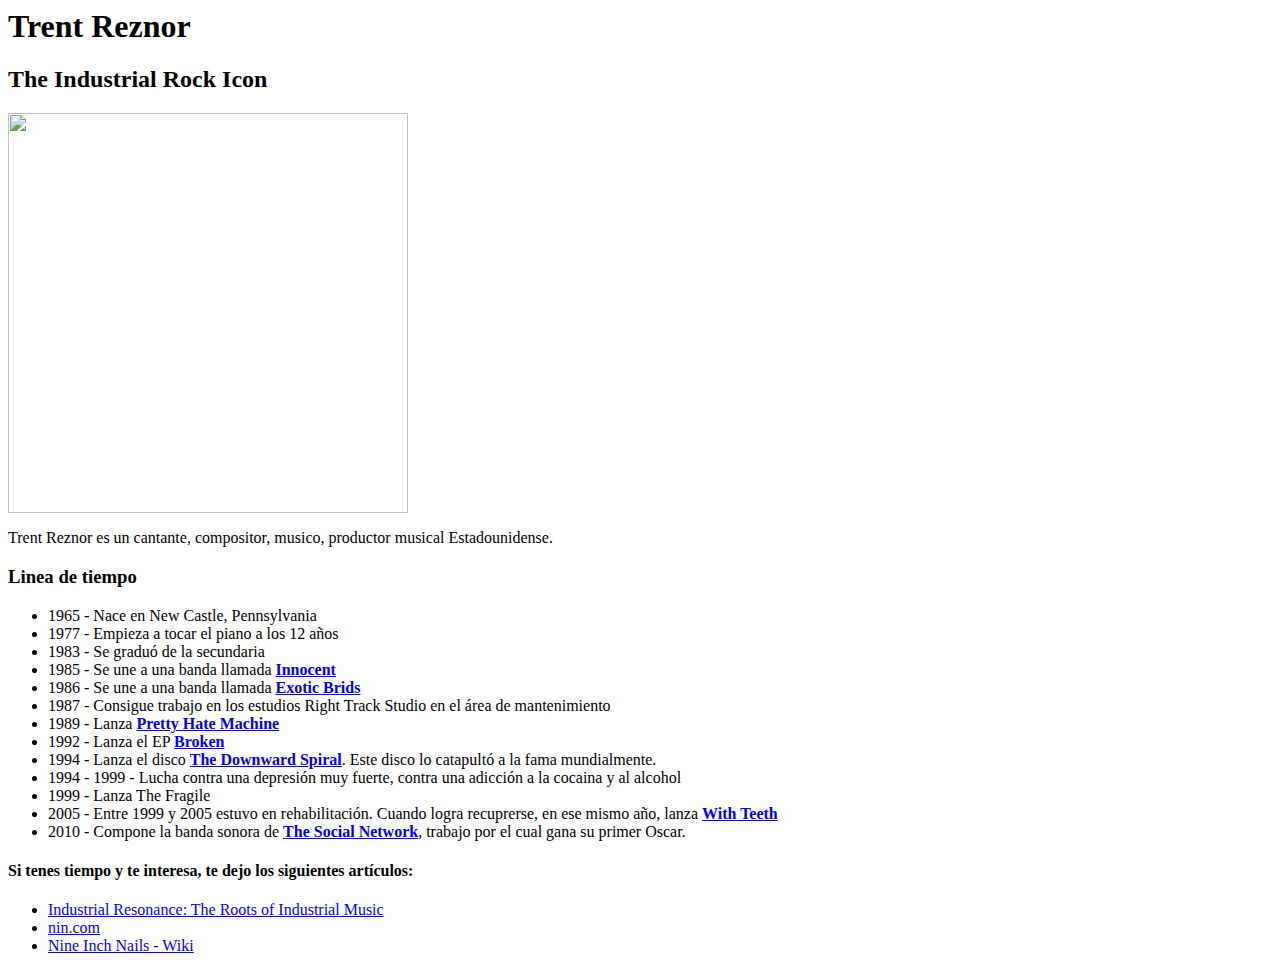
==== tribute page/html/index.html @ 79658f53 "FCC Tribute Page HTML Structured" ====
<html>
    <head>
        <title>Trent Reznor - Tribute Page</title>
    </head>
    <body>
        <h1>Trent Reznor</h1>
        <h2>The Industrial Rock Icon</h2>
        <img src="/img/trent-reznor-red.jpg" width="400" height="">
        <p>Trent Reznor es un cantante, compositor, musico, productor musical Estadounidense.</p>
        <article>
            <h3>Linea de tiempo</h3>
            <ul>
                <li>1965 - Nace en New Castle, Pennsylvania</li>
                <li>1977 - Empieza a tocar el piano a los 12 años</li>
                <li>1983 - Se graduó de la secundaria</li>
                <li>1985 - Se une a una banda llamada <a href="https://www.youtube.com/watch?v=yNXbufqzXco" target="_blank"><b>Innocent</b></a><li>
                <Exotic>1986 - Se une a una banda llamada <b><a href="https://www.youtube.com/watch?v=BOdEDEy8VCQ" target="_blank">Exotic Brids</a></b></li>
                <li>1987 - Consigue trabajo en los estudios Right Track Studio en el área de mantenimiento</li>
                <li>1989 - Lanza <strong><a href="https://www.youtube.com/watch?v=9alGehfUbwk" target="_blank">Pretty Hate Machine</a></strong></li>
                <li>1992 - Lanza el EP <strong><a href="https://www.youtube.com/watch?v=yVpw1SwJRBI" target="_blank">Broken</a></strong></li>
                <li>1994 - Lanza el disco <strong><a href="https://www.youtube.com/watch?v=Y9-zxc_tbeM&list=PLZtC0l-oGCjseqUiYvXiVnu7ZnLLVd_Bc" target="_blank">The Downward Spiral</a></strong>. Este disco lo catapultó a la fama mundialmente.</li>
                <li>1994 - 1999 - Lucha contra una depresión muy fuerte, contra una adicción a la cocaina y al alcohol</li>
                <li>1999 - Lanza The Fragile</li>
                <li>2005 - Entre 1999 y 2005 estuvo en rehabilitación. Cuando logra recuprerse, en ese mismo año, lanza <strong><a href="https://www.youtube.com/watch?v=wwvLlEtxX3o" target="_blank">With Teeth</a></strong></li>
                <li>2010 - Compone la banda sonora de <strong><a href="https://www.youtube.com/watch?v=yydZbVoCbn0" target="_blank">The Social Network</a></strong>, trabajo por el cual gana su primer Oscar.</li>
            </ul>
        </article>
        <article>
            <h4>Si tenes tiempo y te interesa, te dejo los siguientes artículos:</h4>
            <ul>
                <li><a href="http://www.littlewhiteearbuds.com/feature/industrial-resonance-the-roots-of-industrial-music/#.XnTjQ4hKiUk"target="_blank">Industrial Resonance: The Roots of Industrial Music</a></li>
                <li><a href="https://www.nin.com/" target="_blank">nin.com</a></li>
                <li><a href="https://es.wikipedia.org/wiki/Nine_Inch_Nails" target="_blank">Nine Inch Nails - Wiki</a></li>
                
        </article>
        </ul>
    </body>
    

</html>
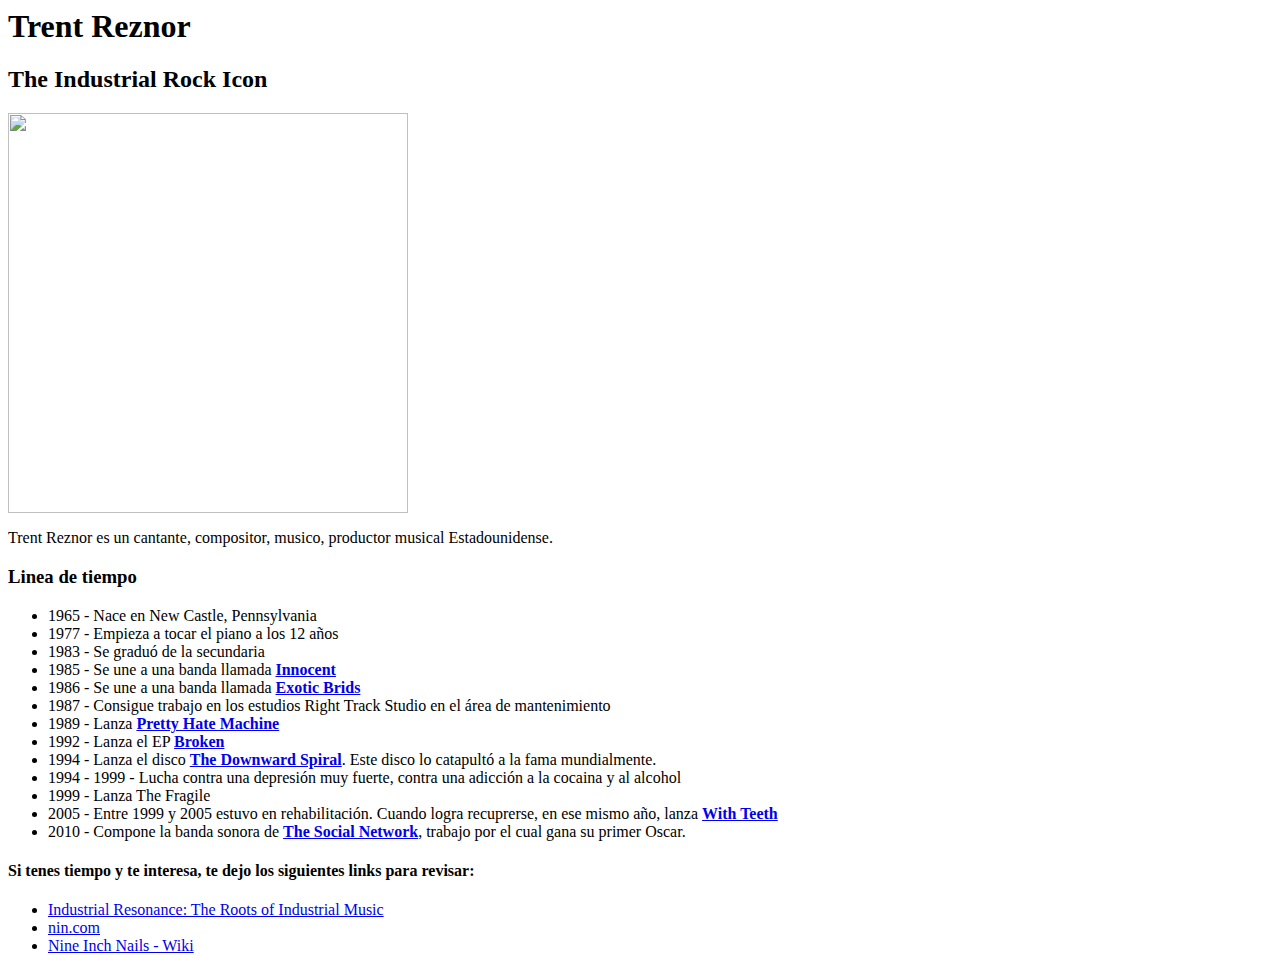
==== commit 879d5b55: "articulos word changed for links in line 29" ====
--- a/tribute page/html/index.html
+++ b/tribute page/html/index.html
@@ -26,12 +26,11 @@
             </ul>
         </article>
         <article>
-            <h4>Si tenes tiempo y te interesa, te dejo los siguientes artículos:</h4>
+            <h4>Si tenes tiempo y te interesa, te dejo los siguientes links para revisar:</h4>
             <ul>
                 <li><a href="http://www.littlewhiteearbuds.com/feature/industrial-resonance-the-roots-of-industrial-music/#.XnTjQ4hKiUk"target="_blank">Industrial Resonance: The Roots of Industrial Music</a></li>
                 <li><a href="https://www.nin.com/" target="_blank">nin.com</a></li>
-                <li><a href="https://es.wikipedia.org/wiki/Nine_Inch_Nails" target="_blank">Nine Inch Nails - Wiki</a></li>
-                
+                <li><a href="https://es.wikipedia.org/wiki/Nine_Inch_Nails" target="_blank">Nine Inch Nails - Wiki</a></li>               
         </article>
         </ul>
     </body>
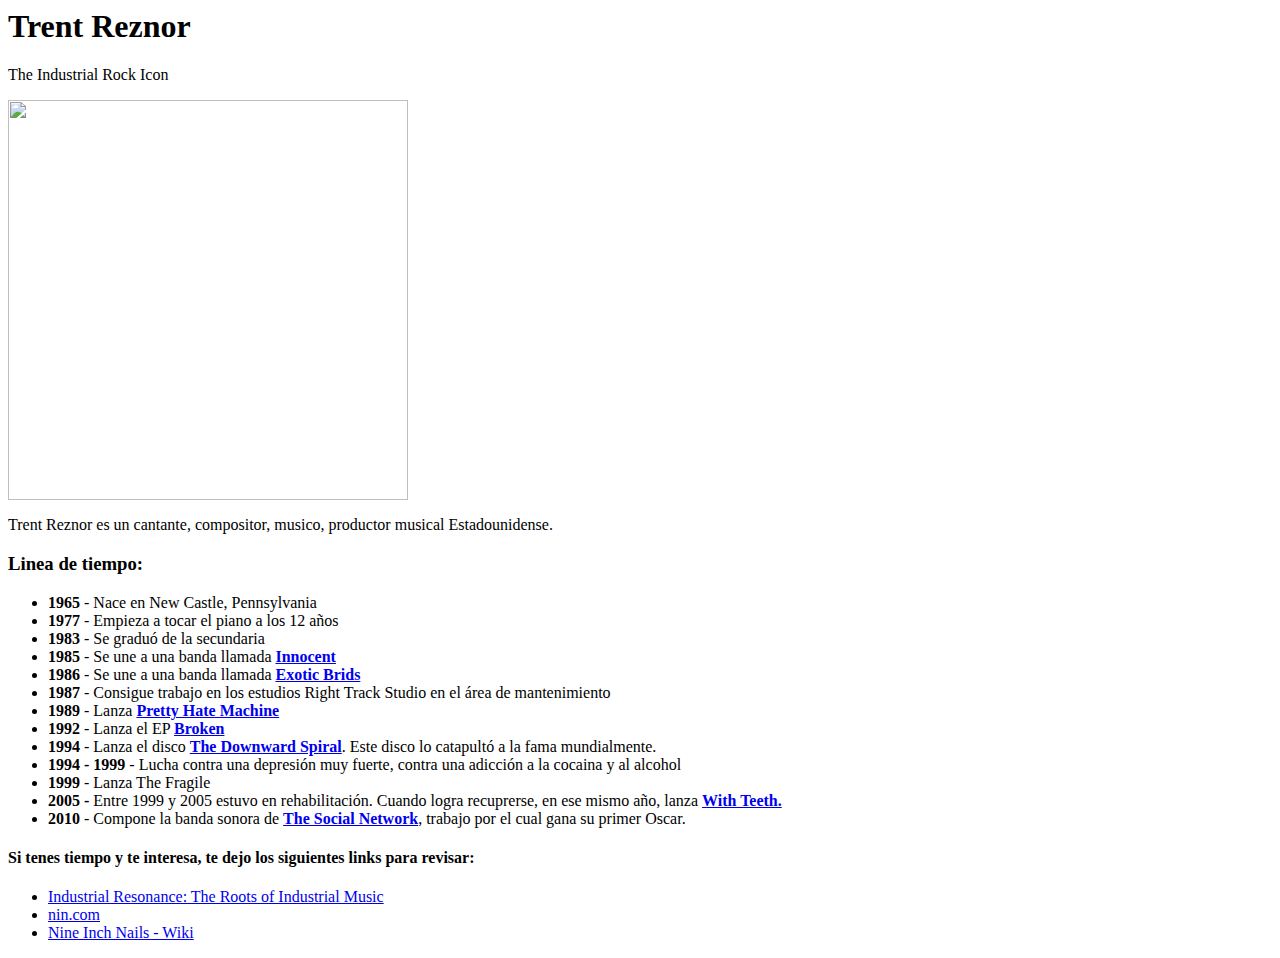
==== commit 960cc545: "CSS added" ====
--- a/tribute page/html/index.html
+++ b/tribute page/html/index.html
@@ -1,35 +1,40 @@
 <html>
     <head>
         <title>Trent Reznor - Tribute Page</title>
+        <link rel="stylesheet" href="/css/styles.css">
     </head>
-    <body>
-        <h1>Trent Reznor</h1>
-        <h2>The Industrial Rock Icon</h2>
-        <img src="/img/trent-reznor-red.jpg" width="400" height="">
-        <p>Trent Reznor es un cantante, compositor, musico, productor musical Estadounidense.</p>
-        <article>
-            <h3>Linea de tiempo</h3>
+    <body id=main>
+        <h1 id="title">Trent Reznor</h1>
+        <p class="subtitle">The Industrial Rock Icon</p>
+        
+        <div id="img-div">
+            <img id="image" src="/img/trent-reznor-red.jpg" width="400" height="">            
+            
+            <p id="img-caption">Trent Reznor es un cantante, compositor, musico, productor musical Estadounidense.</p>
+        </div>
+        <article id="tribute-info">
+            <h3>Linea de tiempo:</h3>
             <ul>
-                <li>1965 - Nace en New Castle, Pennsylvania</li>
-                <li>1977 - Empieza a tocar el piano a los 12 años</li>
-                <li>1983 - Se graduó de la secundaria</li>
-                <li>1985 - Se une a una banda llamada <a href="https://www.youtube.com/watch?v=yNXbufqzXco" target="_blank"><b>Innocent</b></a><li>
-                <Exotic>1986 - Se une a una banda llamada <b><a href="https://www.youtube.com/watch?v=BOdEDEy8VCQ" target="_blank">Exotic Brids</a></b></li>
-                <li>1987 - Consigue trabajo en los estudios Right Track Studio en el área de mantenimiento</li>
-                <li>1989 - Lanza <strong><a href="https://www.youtube.com/watch?v=9alGehfUbwk" target="_blank">Pretty Hate Machine</a></strong></li>
-                <li>1992 - Lanza el EP <strong><a href="https://www.youtube.com/watch?v=yVpw1SwJRBI" target="_blank">Broken</a></strong></li>
-                <li>1994 - Lanza el disco <strong><a href="https://www.youtube.com/watch?v=Y9-zxc_tbeM&list=PLZtC0l-oGCjseqUiYvXiVnu7ZnLLVd_Bc" target="_blank">The Downward Spiral</a></strong>. Este disco lo catapultó a la fama mundialmente.</li>
-                <li>1994 - 1999 - Lucha contra una depresión muy fuerte, contra una adicción a la cocaina y al alcohol</li>
-                <li>1999 - Lanza The Fragile</li>
-                <li>2005 - Entre 1999 y 2005 estuvo en rehabilitación. Cuando logra recuprerse, en ese mismo año, lanza <strong><a href="https://www.youtube.com/watch?v=wwvLlEtxX3o" target="_blank">With Teeth</a></strong></li>
-                <li>2010 - Compone la banda sonora de <strong><a href="https://www.youtube.com/watch?v=yydZbVoCbn0" target="_blank">The Social Network</a></strong>, trabajo por el cual gana su primer Oscar.</li>
+                <li><b>1965</b> - Nace en New Castle, Pennsylvania</li>
+                <li><b>1977</b> - Empieza a tocar el piano a los 12 años</li>
+                <li><b>1983</b> - Se graduó de la secundaria</li>
+                <li><b>1985</b> - Se une a una banda llamada <a href="https://www.youtube.com/watch?v=yNXbufqzXco" target="_blank"><b>Innocent</b></a><li>
+                <Exotic><b>1986</b> - Se une a una banda llamada <b><a href="https://www.youtube.com/watch?v=BOdEDEy8VCQ" target="_blank">Exotic Brids</a></b></li>
+                <li><b>1987</b> - Consigue trabajo en los estudios Right Track Studio en el área de mantenimiento</li>
+                <li><b>1989</b> - Lanza <strong><a href="https://www.youtube.com/watch?v=9alGehfUbwk" target="_blank">Pretty Hate Machine</a></strong></li>
+                <li><b>1992</b> - Lanza el EP <strong><a href="https://www.youtube.com/watch?v=yVpw1SwJRBI" target="_blank">Broken</a></strong></li>
+                <li><b>1994</b> - Lanza el disco <strong><a href="https://www.youtube.com/watch?v=Y9-zxc_tbeM&list=PLZtC0l-oGCjseqUiYvXiVnu7ZnLLVd_Bc" target="_blank">The Downward Spiral</a></strong>. Este disco lo catapultó a la fama mundialmente.</li>
+                <li><b>1994 - 1999</b> - Lucha contra una depresión muy fuerte, contra una adicción a la cocaina y al alcohol</li>
+                <li><b>1999</b> - Lanza The Fragile</li>
+                <li><b>2005 - </b>Entre 1999 y 2005 estuvo en rehabilitación. Cuando logra recuprerse, en ese mismo año, lanza <strong><a href="https://www.youtube.com/watch?v=wwvLlEtxX3o" target="_blank">With Teeth.</a></strong></li>
+                <li><b>2010</b> - Compone la banda sonora de <strong><a href="https://www.youtube.com/watch?v=yydZbVoCbn0" target="_blank">The Social Network</a></strong>, trabajo por el cual gana su primer Oscar.</li>
             </ul>
         </article>
         <article>
             <h4>Si tenes tiempo y te interesa, te dejo los siguientes links para revisar:</h4>
             <ul>
                 <li><a href="http://www.littlewhiteearbuds.com/feature/industrial-resonance-the-roots-of-industrial-music/#.XnTjQ4hKiUk"target="_blank">Industrial Resonance: The Roots of Industrial Music</a></li>
-                <li><a href="https://www.nin.com/" target="_blank">nin.com</a></li>
+                <li><a id="tribute-link" href="https://www.nin.com/" target="_blank">nin.com</a></li>
                 <li><a href="https://es.wikipedia.org/wiki/Nine_Inch_Nails" target="_blank">Nine Inch Nails - Wiki</a></li>               
         </article>
         </ul>
